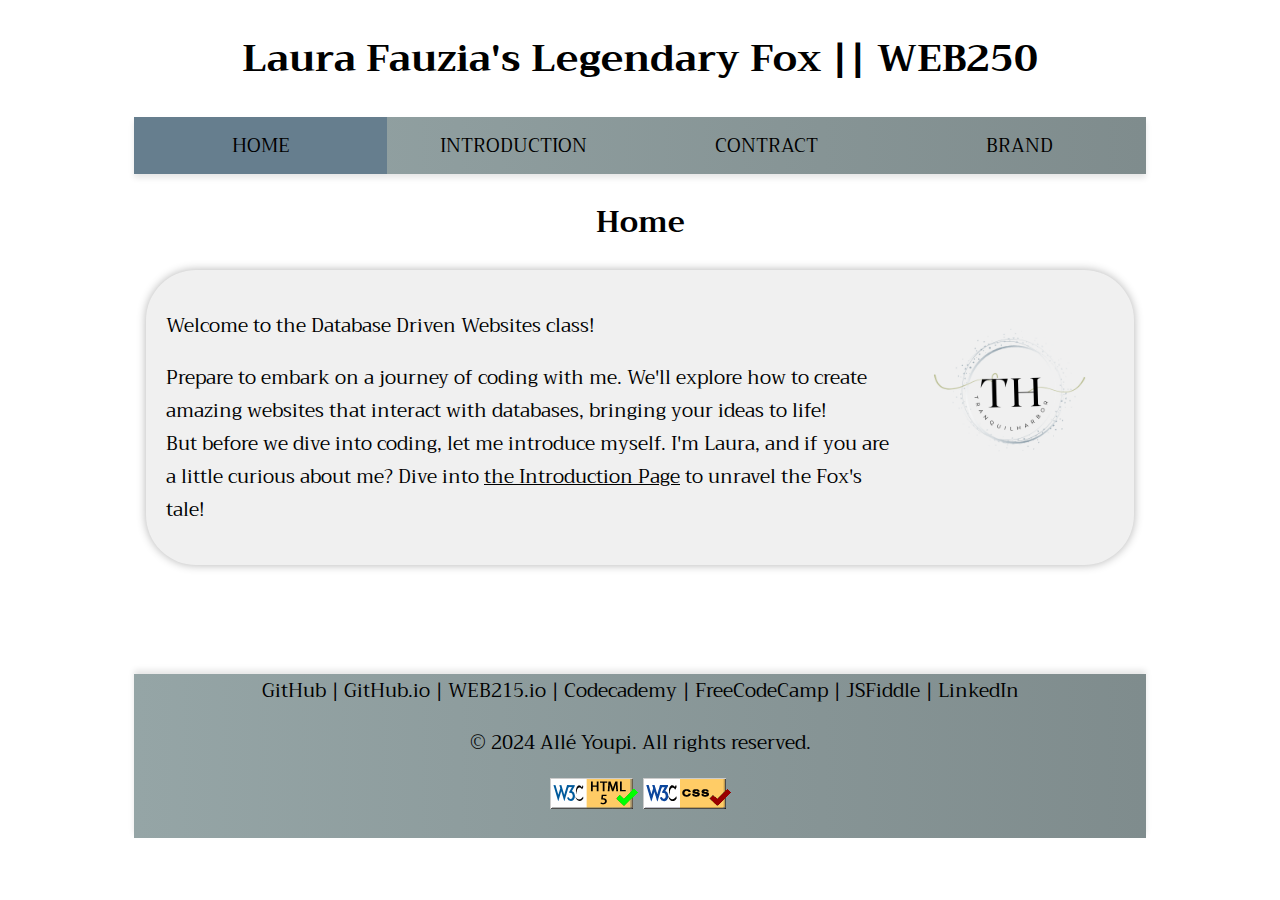
==== index.html @ ce7d45d0 "." ====
<!DOCTYPE html>
<html lang="en">
  <head>
        <meta charset="UTF-8">
        <title>Laura Fauzia || Legendary Fox || WEB250 || Home</title>
        <link rel="stylesheet" href="styles/default.css">   
        <link rel="preconnect" href="https://fonts.googleapis.com">
        <link rel="preconnect" href="https://fonts.gstatic.com" crossorigin>
        <link href="https://fonts.googleapis.com/css2?family=Trirong:wght@100;200;300;400;500&display=swap" rel="stylesheet">   
    </head>
  
<body>
   <header> 
    <h1> Laura Fauzia's Legendary Fox || WEB250 </h1>
    <div>
        <a class="active" href="https://lfauzia.github.io/web250/index.html">HOME</a>
        <a href="https://lfauzia.github.io/web250/introduction.html">INTRODUCTION</a>
        <a href="https://lfauzia.github.io/web250/contract.html">CONTRACT</a>
        <a href="https://lfauzia.github.io/web250/brand.html">BRAND</a>
    </div>
    </header>
    
    <main>
        <h2>Home</h2>        
        <div>
            <img src="images/2.png" alt="image 2">

            <p>Welcome to the Database Driven Websites class! </p>
            <p> Prepare to embark on a journey of coding with me. We'll explore how to create amazing websites that interact with databases, bringing your ideas to life!<br>
            But before we dive into coding, let me introduce myself. I'm Laura, and if you are
            a little curious about me? Dive into <a href="https://lfauzia.github.io/web250/introduction.html">the Introduction Page</a> to unravel the Fox's tale!</p>  
        </div>
    </main>
            <br>   
            <br>   
            <br>   
                              
    <footer>     
        <div>                                    
            <a href="https://github.com/Lfauzia">GitHub |</a> 
            <a href="http://lfauzia.github.io/"> GitHub.io |</a>
            <a href="https://lfauzia.github.io/web215/"> WEB215.io |</a>
            <a href="https://www.codecademy.com/profiles/lnkazan0"> Codecademy |</a>
            <a href="https://www.freecodecamp.org/lnkazan0"> FreeCodeCamp |</a>
            <a href="https://jsfiddle.net/user/Lnkazan0/fiddles/"> JSFiddle |</a>
            <a href="https://www.linkedin.com/in/laura-f-07331a2aa/"> LinkedIn</a>
                 
            <p> &copy; 2024 Allé Youpi. All rights reserved.</p> 
            
            <p> 
                <a href="https://validator.w3.org/nu/?doc=https%3A%2F%2Flfauzia.github.io%2Fweb250%2Findex.html">
                <img src="images/button_validation_html5.png" width="88" height="31" alt="Validate webpage HTML.">
                </a>
                     
                <a href="https://validator.w3.org/nu/?doc=https%3A%2F%2FLfauzia.github.io%2Fweb250%2Fstyles%2Fdefault.css">
                <img src="images/button_validation_css.png" width="88" height="31" alt="Validate webpage CSS.">
                </a>
            </p>         
        </div>         
    </footer>
                             

</body>
---- styles/default.css ----
/*alignment */
header > div,h1, h2, h3, h4, h5,footer {
    text-align: center;
    
}

body{
  font-family: 'Trirong', serif;
    font-size: 19px;
}

/* Common styles for anchor tags */
a {
    text-decoration: none;
    color: #000000;
}

/* Navigation menu styles */
header > div {
  display: flex;
  justify-content: space-between; 
  background-color: #95a5a6;
  overflow: auto;
  font-weight: 400;
  box-shadow: 0px 4px 6px rgba(0, 0, 0, 0.1);
    
}

header > div a {    
  padding: 12px 20px; 
    color: #000000;
    text-decoration: none;
    width: 22.8%;
    transition: transform 0.3s ease;
}

header > div a:hover {
  background-color: #8e9a9a;
  transition: background-color 0.3s ease;
  transform: translateY(-2px);
}

a.active {
    background-color: #667e8e;
}

/* Main content area styles */
main {
   
    position: relative;
}

/* Additional styles */
main a[href="https://lfauzia.github.io/web250/index.html"], 
main a[href="https://lfauzia.github.io/web215/index.html"], 
main a[href="https://lfauzia.github.io/web250/introduction.html"] {
  text-decoration: underline;
}

main > div > figure > img {
    display: block;
    margin: 0 auto;
    max-width: 100%;
}

main > div > figure > figcaption  {
    text-align: center;
    font-style: italic;
}

#signature {
    font-style: italic;
}

main > div > img {
  float: right; /* Float the image to the right */
  margin-left: 20px; /* Adjust as needed to create space between the text and the image */
  max-width: 200px; /* Adjust as needed */
}

/* Container Styles */
main > div {
    background-color: #f0f0f0;
    max-width:75%;
    margin: 10px auto; /* Center the container and add top/bottom margin */
    padding: 20px;
    border-radius: 50px;
    box-shadow: 0px 0px 10px rgba(0, 0, 0, 0.3); /* Added shadow for depth */

}

main p:nth-child(2) a {
  text-decoration: underline;
}


/* Header */
header {
    margin-left: auto;
    margin-right: auto;
    max-width: 80%;
}

/* Footer navigation bar styles */
footer {
  background-color: #95a5a6;
  text-decoration: none; 
  overflow: auto;
  margin-left: auto;
  margin-right: auto;
  max-width: 80%;
  box-shadow: 0px -4px 6px rgba(0, 0, 0, 0.1);
}

/* Gradient Background */
header > div, footer {
  background: linear-gradient(to right, #95a5a6, #7f8c8d);
  
}

  /* Responsive Design */
@media screen and (max-width: 768px) {
  header > div, footer {
      padding: 15px;
      font-size: 14px;
  }
}
/* logo */
.brand-content {
  display: flex;
  align-items: center; /* Center vertically */
}

.text {
  flex: 1; /* Take up remaining space */
  padding-right: 20px; /* Add space between text and image */
}

img.logo {
  max-width: 100%; 
  box-shadow: 0px 0px 25px rgba(0, 0, 0, 0.3); /* Add shadow effect */
  float: right; /* Align the image to the right */
}

/* my color palette*/
.color-F8F8F8 {
  background-color: #F8F8F8;
  color: #000000;
  box-shadow: 0px 0px 10px rgba(0, 0, 0, 0.3);
}

.color-f0f0f0 {
  background-color: #f0f0f0;
  color: #000000;
  box-shadow: 0px 0px 10px rgba(0, 0, 0, 0.3);
}

.color-95a5a6 {
  background-color: #95a5a6;
  color: #000000;
  box-shadow: 0px 0px 10px rgba(0, 0, 0, 0.3);
}

.color-000000 {
  background-color: #000000;
  color: #ffffff;
  box-shadow: 0px 0px 10px rgba(0, 0, 0, 0.3);
}

.color-a5babb {
  background-color: #a5babb;
  color: #000000;
  box-shadow: 0px 0px 10px rgba(0, 0, 0, 0.3);
}

.color-8e9a9a {
  background-color: #8e9a9a;
  color: #000000;
  box-shadow: 0px 0px 10px rgba(0, 0, 0, 0.3);
}

.color-667e8e {
  background-color: #667e8e;
  color: #000000;
  box-shadow: 0px 0px 10px rgba(0, 0, 0, 0.3);
}
/* my color palette ends */
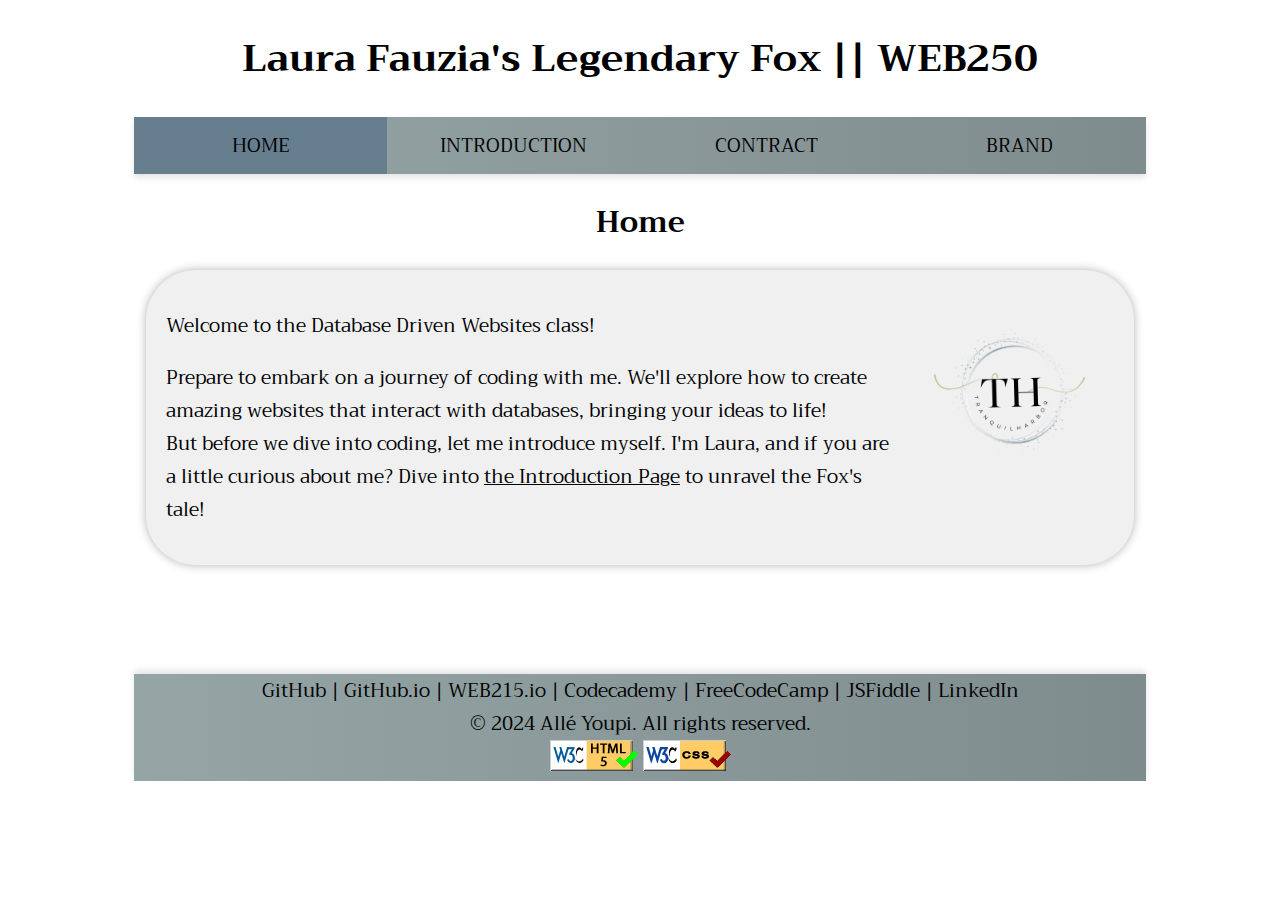
==== commit 31366f14: "updates footer" ====
--- a/index.html
+++ b/index.html
@@ -35,8 +35,7 @@
             <br>   
             <br>   
                               
-    <footer>     
-        <div>                                    
+    <footer>                                                
             <a href="https://github.com/Lfauzia">GitHub |</a> 
             <a href="http://lfauzia.github.io/"> GitHub.io |</a>
             <a href="https://lfauzia.github.io/web215/"> WEB215.io |</a>
@@ -56,7 +55,7 @@
                 <img src="images/button_validation_css.png" width="88" height="31" alt="Validate webpage CSS.">
                 </a>
             </p>         
-        </div>         
+                
     </footer>
                              
 
--- a/styles/default.css
+++ b/styles/default.css
@@ -63,9 +63,9 @@
     max-width: 100%;
 }
 
-main > div > figure > figcaption  {
-    text-align: center;
+main > div > figure > figcaption  {   
     font-style: italic;
+    padding-left: 133px;
 }
 
 #signature {
@@ -110,6 +110,10 @@
   margin-right: auto;
   max-width: 80%;
   box-shadow: 0px -4px 6px rgba(0, 0, 0, 0.1);
+}
+
+footer > p {
+  margin: 0 0; 
 }
 
 /* Gradient Background */
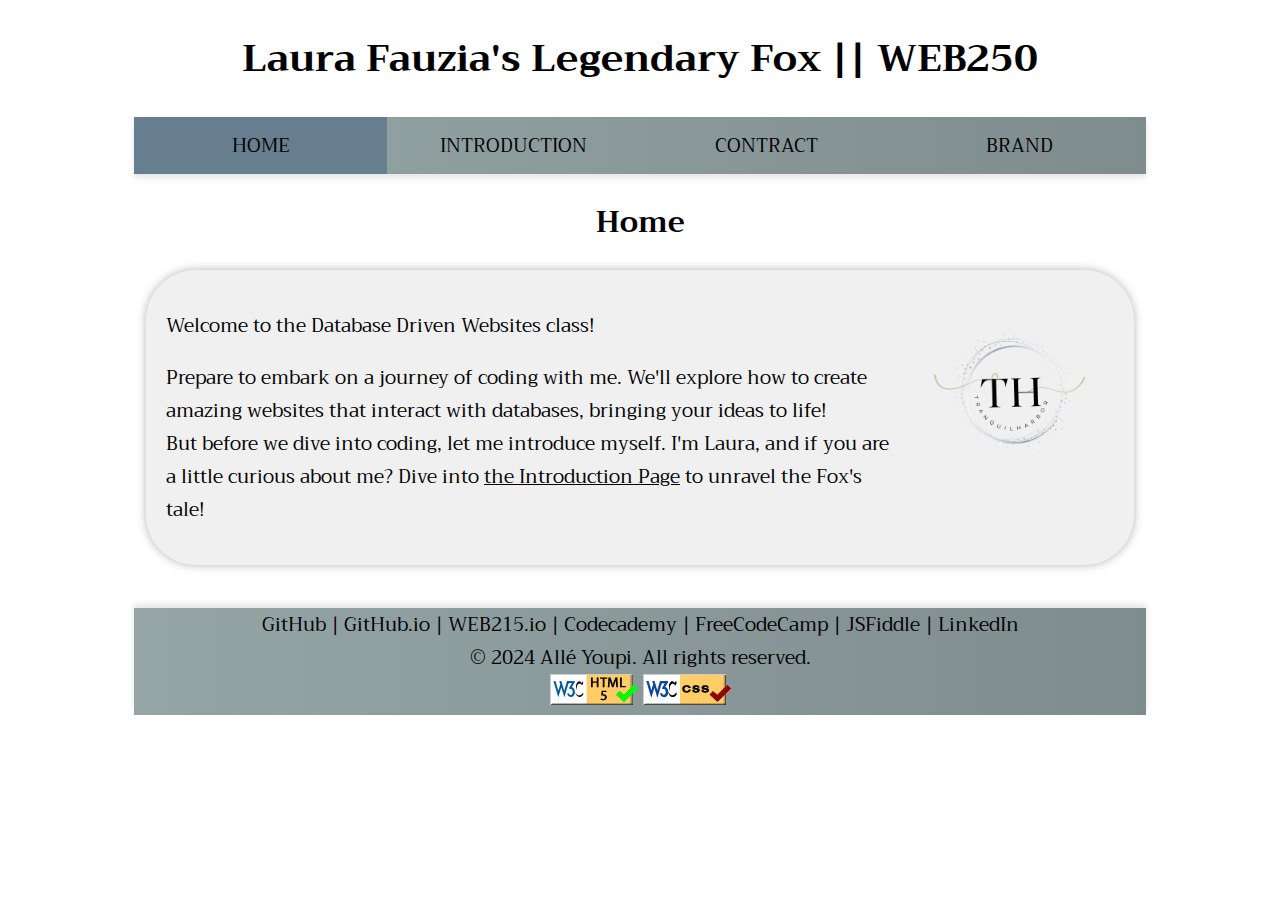
==== commit 6943200d: "Update index.html" ====
--- a/index.html
+++ b/index.html
@@ -31,10 +31,8 @@
             a little curious about me? Dive into <a href="https://lfauzia.github.io/web250/introduction.html">the Introduction Page</a> to unravel the Fox's tale!</p>  
         </div>
     </main>
-            <br>   
-            <br>   
-            <br>   
-                              
+            <br>      
+                                          
     <footer>                                                
             <a href="https://github.com/Lfauzia">GitHub |</a> 
             <a href="http://lfauzia.github.io/"> GitHub.io |</a>
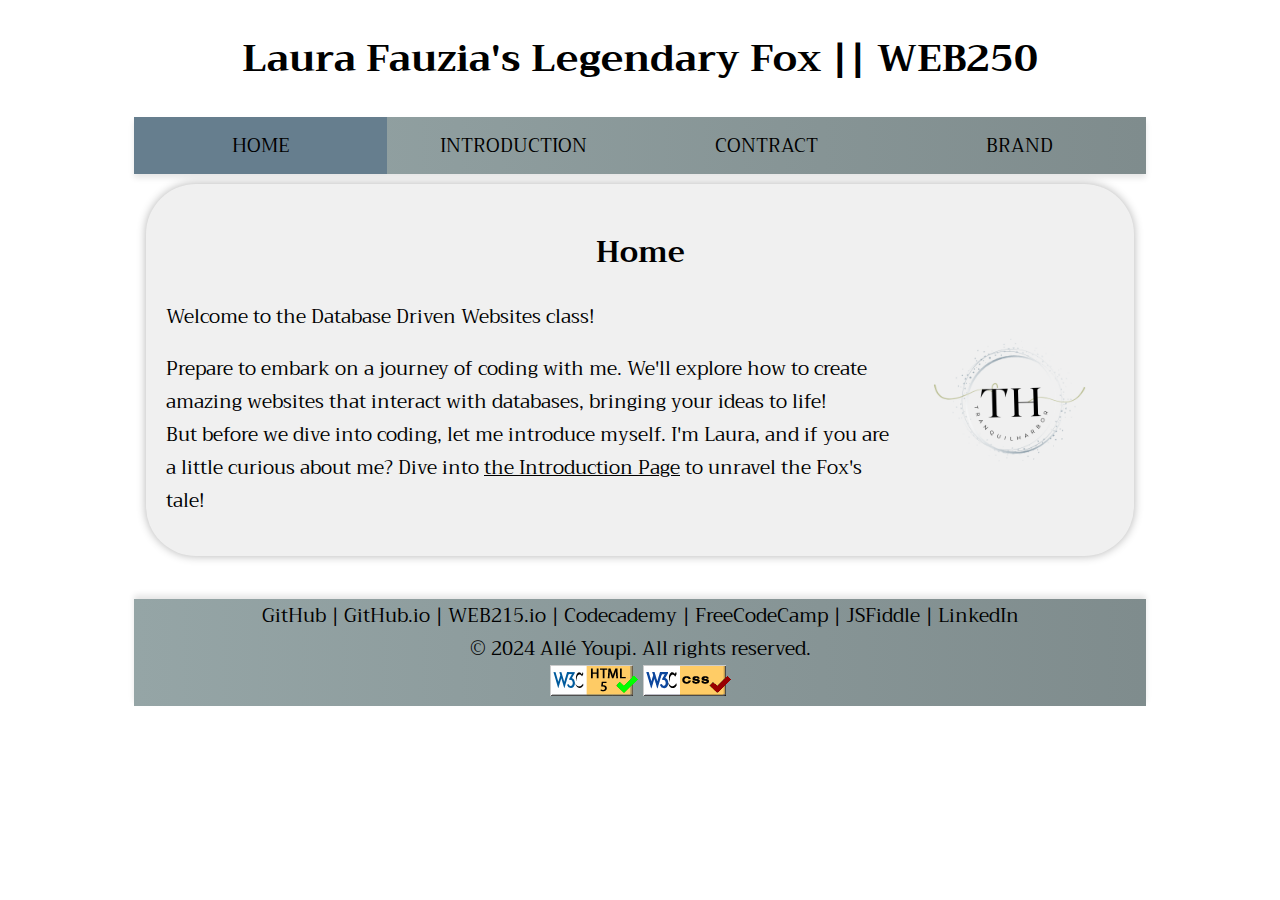
==== commit 904a4d2d: "updates" ====
--- a/index.html
+++ b/index.html
@@ -11,25 +11,23 @@
   
 <body>
    <header> 
-    <h1> Laura Fauzia's Legendary Fox || WEB250 </h1>
-    <div>
-        <a class="active" href="https://lfauzia.github.io/web250/index.html">HOME</a>
-        <a href="https://lfauzia.github.io/web250/introduction.html">INTRODUCTION</a>
-        <a href="https://lfauzia.github.io/web250/contract.html">CONTRACT</a>
-        <a href="https://lfauzia.github.io/web250/brand.html">BRAND</a>
-    </div>
+        <h1> Laura Fauzia's Legendary Fox || WEB250 </h1>
+        <nav>
+            <a class="active" href="https://lfauzia.github.io/web250/index.html">HOME</a>
+            <a href="https://lfauzia.github.io/web250/introduction.html">INTRODUCTION</a>
+            <a href="https://lfauzia.github.io/web250/contract.html">CONTRACT</a>
+            <a href="https://lfauzia.github.io/web250/brand.html">BRAND</a>
+        </nav>
     </header>
     
     <main>
         <h2>Home</h2>        
-        <div>
             <img src="images/2.png" alt="image 2">
 
             <p>Welcome to the Database Driven Websites class! </p>
             <p> Prepare to embark on a journey of coding with me. We'll explore how to create amazing websites that interact with databases, bringing your ideas to life!<br>
             But before we dive into coding, let me introduce myself. I'm Laura, and if you are
             a little curious about me? Dive into <a href="https://lfauzia.github.io/web250/introduction.html">the Introduction Page</a> to unravel the Fox's tale!</p>  
-        </div>
     </main>
             <br>      
                                           
--- a/styles/default.css
+++ b/styles/default.css
@@ -1,5 +1,5 @@
 /*alignment */
-header > div,h1, h2, h3, h4, h5,footer {
+header > nav,h1, h2, h3, h4, h5,footer {
     text-align: center;
     
 }
@@ -15,18 +15,33 @@
     color: #000000;
 }
 
+a.active {
+  background-color: #667e8e;
+}
+
 /* Navigation menu styles */
-header > div {
+header > nav {
   display: flex;
   justify-content: space-between; 
   background-color: #95a5a6;
   overflow: auto;
   font-weight: 400;
-  box-shadow: 0px 4px 6px rgba(0, 0, 0, 0.1);
-    
+  box-shadow: 0px 4px 6px rgba(0, 0, 0, 0.1);    
 }
 
-header > div a {    
+/* Header */
+header {
+  margin-left: auto;
+  margin-right: auto;
+  max-width: 80%;
+}
+
+/* Gradient Background */
+header > nav, footer {
+background: linear-gradient(to right, #95a5a6, #7f8c8d);
+}
+
+header > nav a {    
   padding: 12px 20px; 
     color: #000000;
     text-decoration: none;
@@ -34,19 +49,14 @@
     transition: transform 0.3s ease;
 }
 
-header > div a:hover {
+header > nav a:hover {
   background-color: #8e9a9a;
   transition: background-color 0.3s ease;
   transform: translateY(-2px);
 }
 
-a.active {
-    background-color: #667e8e;
-}
-
 /* Main content area styles */
-main {
-   
+main {   
     position: relative;
 }
 
@@ -57,13 +67,13 @@
   text-decoration: underline;
 }
 
-main > div > figure > img {
+main > figure > img {
     display: block;
     margin: 0 auto;
     max-width: 100%;
 }
 
-main > div > figure > figcaption  {   
+main > figure > figcaption  {   
     font-style: italic;
     padding-left: 133px;
 }
@@ -72,33 +82,24 @@
     font-style: italic;
 }
 
-main > div > img {
+main > img {
   float: right; /* Float the image to the right */
   margin-left: 20px; /* Adjust as needed to create space between the text and the image */
   max-width: 200px; /* Adjust as needed */
 }
 
 /* Container Styles */
-main > div {
+main {
     background-color: #f0f0f0;
     max-width:75%;
     margin: 10px auto; /* Center the container and add top/bottom margin */
     padding: 20px;
     border-radius: 50px;
     box-shadow: 0px 0px 10px rgba(0, 0, 0, 0.3); /* Added shadow for depth */
-
 }
 
 main p:nth-child(2) a {
   text-decoration: underline;
-}
-
-
-/* Header */
-header {
-    margin-left: auto;
-    margin-right: auto;
-    max-width: 80%;
 }
 
 /* Footer navigation bar styles */
@@ -114,12 +115,6 @@
 
 footer > p {
   margin: 0 0; 
-}
-
-/* Gradient Background */
-header > div, footer {
-  background: linear-gradient(to right, #95a5a6, #7f8c8d);
-  
 }
 
   /* Responsive Design */
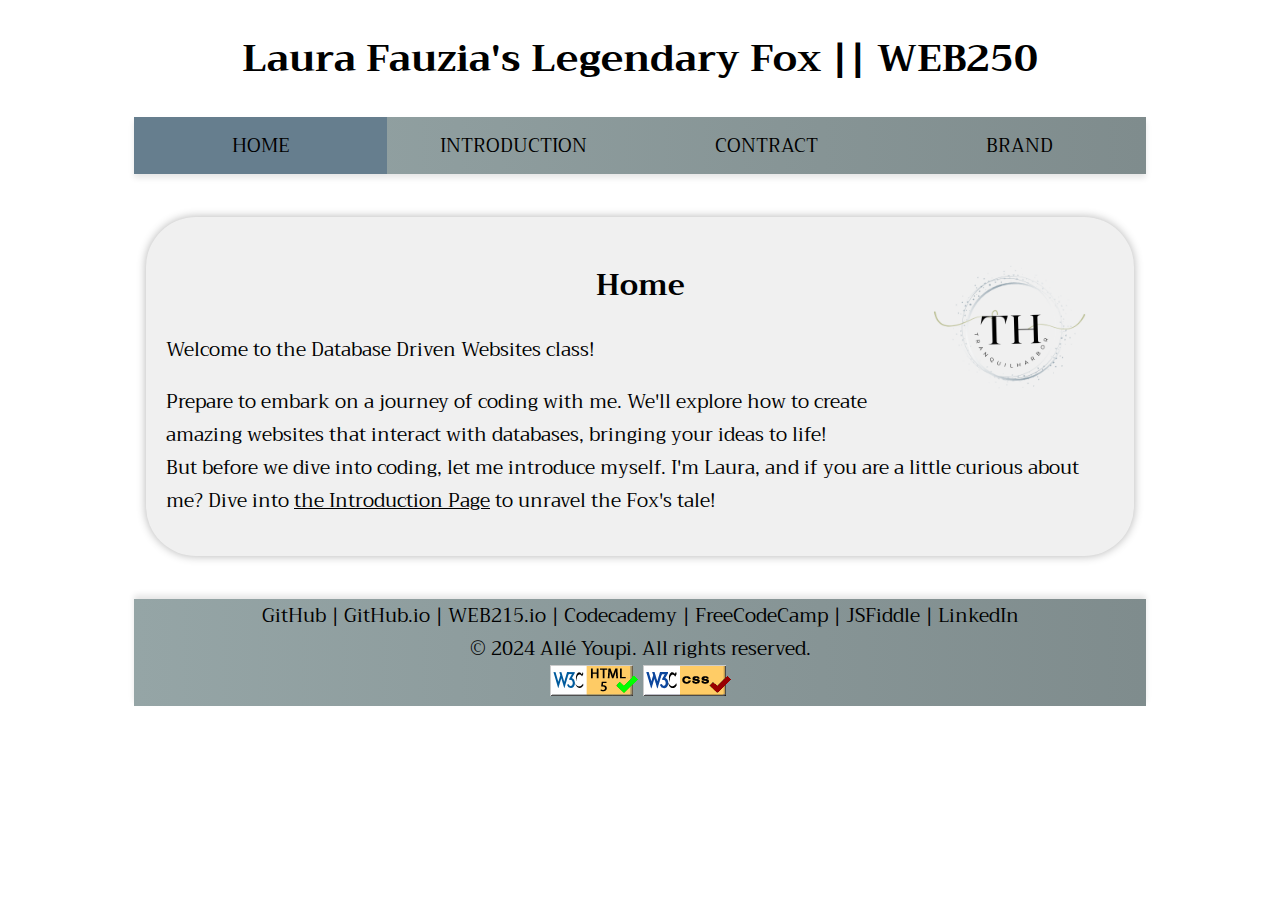
==== commit 4d3b14ae: "links updates" ====
--- a/index.html
+++ b/index.html
@@ -13,12 +13,12 @@
    <header> 
         <h1> Laura Fauzia's Legendary Fox || WEB250 </h1>
         <nav>
-            <a class="active" href="https://lfauzia.github.io/web250/index.html">HOME</a>
-            <a href="https://lfauzia.github.io/web250/introduction.html">INTRODUCTION</a>
-            <a href="https://lfauzia.github.io/web250/contract.html">CONTRACT</a>
-            <a href="https://lfauzia.github.io/web250/brand.html">BRAND</a>
+            <a class="active" href="index.html">HOME</a>
+            <a href="introduction.html">INTRODUCTION</a>
+            <a href="contract.html">CONTRACT</a>
+            <a href="brand.html">BRAND</a>
         </nav>
-    </header>
+    </header><br>
     
     <main>
         <h2>Home</h2>        
@@ -27,7 +27,7 @@
             <p>Welcome to the Database Driven Websites class! </p>
             <p> Prepare to embark on a journey of coding with me. We'll explore how to create amazing websites that interact with databases, bringing your ideas to life!<br>
             But before we dive into coding, let me introduce myself. I'm Laura, and if you are
-            a little curious about me? Dive into <a href="https://lfauzia.github.io/web250/introduction.html">the Introduction Page</a> to unravel the Fox's tale!</p>  
+            a little curious about me? Dive into <a href="introduction.html">the Introduction Page</a> to unravel the Fox's tale!</p>  
     </main>
             <br>      
                                           
--- a/styles/default.css
+++ b/styles/default.css
@@ -61,9 +61,9 @@
 }
 
 /* Additional styles */
-main a[href="https://lfauzia.github.io/web250/index.html"], 
+main a[href="index.html"], 
 main a[href="https://lfauzia.github.io/web215/index.html"], 
-main a[href="https://lfauzia.github.io/web250/introduction.html"] {
+main a[href="introduction.html"] {
   text-decoration: underline;
 }
 
@@ -84,8 +84,9 @@
 
 main > img {
   float: right; /* Float the image to the right */
-  margin-left: 20px; /* Adjust as needed to create space between the text and the image */
+  margin-left: 20px; /*  to create space between the text and the image */
   max-width: 200px; /* Adjust as needed */
+  margin-top: -106px;
 }
 
 /* Container Styles */
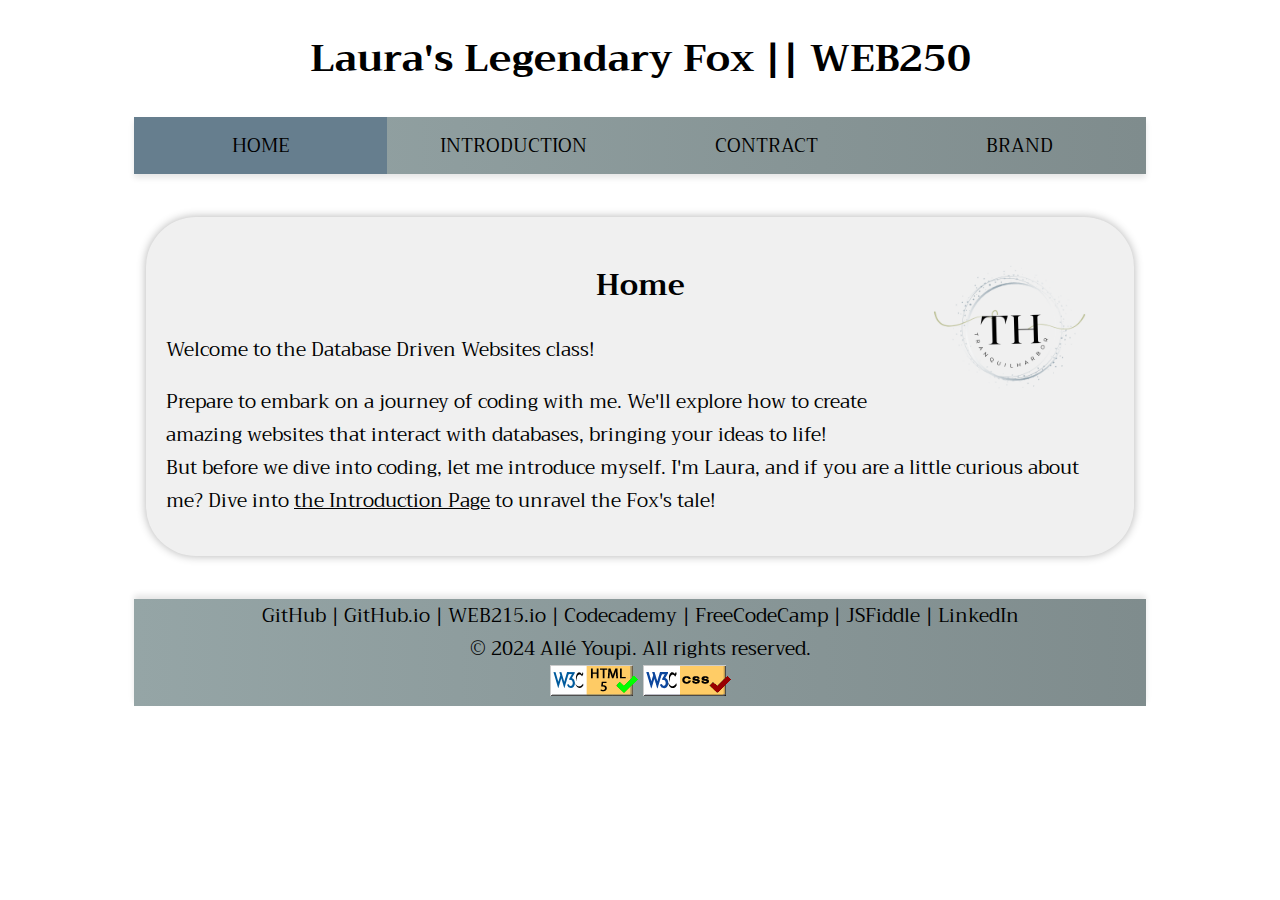
==== commit fd095123: "Update index.html" ====
--- a/index.html
+++ b/index.html
@@ -2,7 +2,7 @@
 <html lang="en">
   <head>
         <meta charset="UTF-8">
-        <title>Laura Fauzia || Legendary Fox || WEB250 || Home</title>
+        <title>Laura|| Legendary Fox || WEB250 || Home</title>
         <link rel="stylesheet" href="styles/default.css">   
         <link rel="preconnect" href="https://fonts.googleapis.com">
         <link rel="preconnect" href="https://fonts.gstatic.com" crossorigin>
@@ -11,7 +11,7 @@
   
 <body>
    <header> 
-        <h1> Laura Fauzia's Legendary Fox || WEB250 </h1>
+        <h1> Laura's Legendary Fox || WEB250 </h1>
         <nav>
             <a class="active" href="index.html">HOME</a>
             <a href="introduction.html">INTRODUCTION</a>
@@ -23,12 +23,12 @@
     <main>
         <h2>Home</h2>        
             <img src="images/2.png" alt="image 2">
-
             <p>Welcome to the Database Driven Websites class! </p>
             <p> Prepare to embark on a journey of coding with me. We'll explore how to create amazing websites that interact with databases, bringing your ideas to life!<br>
             But before we dive into coding, let me introduce myself. I'm Laura, and if you are
             a little curious about me? Dive into <a href="introduction.html">the Introduction Page</a> to unravel the Fox's tale!</p>  
     </main>
+            
             <br>      
                                           
     <footer>                                                
@@ -57,4 +57,4 @@
 
 </body>
 
- + 
--- a/styles/default.css
+++ b/styles/default.css
@@ -1,5 +1,5 @@
 /*alignment */
-header > nav,h1, h2, h3, h4, h5,footer {
+header > nav,h1, h2, h4, footer {
     text-align: center;
     
 }
@@ -58,45 +58,48 @@
 /* Main content area styles */
 main {   
     position: relative;
-}
-
-/* Additional styles */
-main a[href="index.html"], 
-main a[href="https://lfauzia.github.io/web215/index.html"], 
-main a[href="introduction.html"] {
-  text-decoration: underline;
-}
-
-main > figure > img {
-    display: block;
-    margin: 0 auto;
-    max-width: 100%;
-}
-
-main > figure > figcaption  {   
-    font-style: italic;
-    padding-left: 133px;
-}
-
-#signature {
-    font-style: italic;
-}
-
-main > img {
-  float: right; /* Float the image to the right */
-  margin-left: 20px; /*  to create space between the text and the image */
-  max-width: 200px; /* Adjust as needed */
-  margin-top: -106px;
-}
-
-/* Container Styles */
-main {
     background-color: #f0f0f0;
     max-width:75%;
     margin: 10px auto; /* Center the container and add top/bottom margin */
     padding: 20px;
     border-radius: 50px;
     box-shadow: 0px 0px 10px rgba(0, 0, 0, 0.3); /* Added shadow for depth */
+}
+
+/* Additional styles */
+main a[href="index.html"], 
+main a[href="https://lfauzia.github.io/web215/index.html"], 
+main p a[href="introduction.html"] {
+  text-decoration: underline;
+}
+
+main li a {
+  text-decoration: underline;
+}
+
+
+main > figure > img {
+    display: inline-block;
+    margin: 0 auto;
+    max-width: 100%;
+    padding-left: 230px;
+   
+}
+
+main > figure > figcaption  {   
+    font-style: italic;
+    padding-left: 203px;
+}
+
+#signature {
+    font-style: italic;
+}
+
+main > img {
+  float: right; 
+  margin-left: 20px; /*  to create space between the text and the image */
+  max-width: 200px; 
+  margin-top: -106px;
 }
 
 main p:nth-child(2) a {
@@ -185,3 +188,37 @@
   box-shadow: 0px 0px 10px rgba(0, 0, 0, 0.3);
 }
 /* my color palette ends */
+
+/*fizzbuzzbang*/
+
+.container {
+  display: flex;
+  justify-content: space-between;
+}
+
+.form-container {
+  width: 49%;
+
+}
+
+.result-container {
+  width: 50%; 
+  text-align:justify; 
+}
+
+/*registration form*/
+.form-group {
+  margin-bottom: 15px; 
+}
+
+.form-group input[type="text"],
+.form-group input[type="email"],
+.form-group input[type="password"] {
+  width: 100%; 
+  padding: 10px;
+  border: 1px solid #ccc;
+  border-radius: 5px; 
+  box-sizing: border-box;
+}
+
+/* well table */
